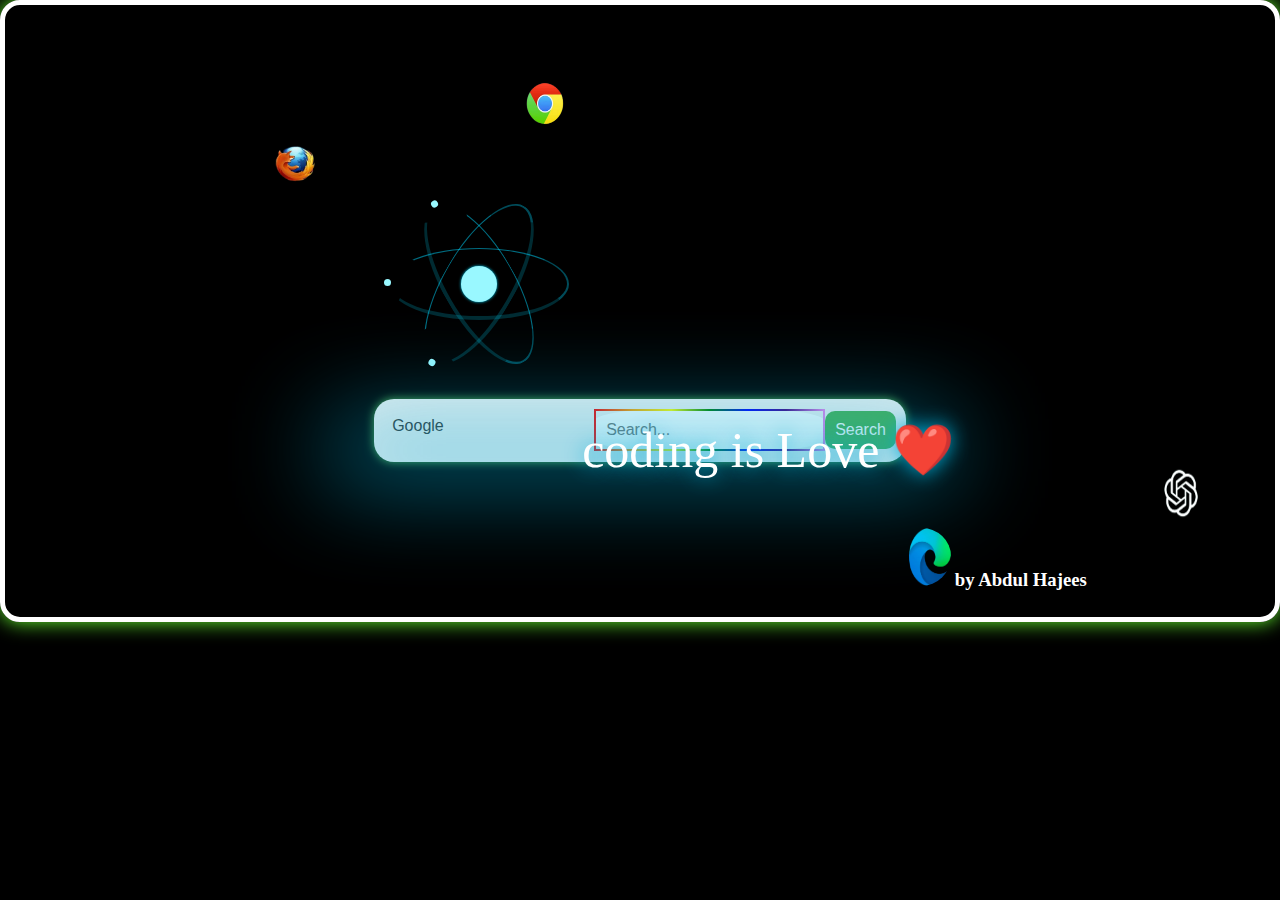
==== index.html @ 042e7854 "." ====
<!DOCTYPE html>
<html lang="en">
<head>
    <meta charset="UTF-8">
    <meta http-equiv="X-UA-Compatible" content="IE=edge">
    <meta name="viewport" content="width=device-width, initial-scale=1.0">
    <link rel="stylesheet" href="./SiGMA_SEARCH/style.css">
    <title>SiGMA Search</title>


<style>

    html {
      border: 5px solid #ffffff;
      border-radius: 20px;
      box-shadow: 0 0 20px #67ff2f;
      overflow: hidden; /* Prevents the border from adding extra width/height to the page */
    }
    
    /* Add a pulsing effect to the border */
    html:before {
      position:fixed;
      top: -10px;
      left: -10px;
      right: -10px;
      bottom: -10px;
      border-radius: 30px;
      border: 2px solid rgba(117, 254, 188, 0.8);
      animation: pulse 3s linear infinite;
    }

          /* Media query to adjust border size on smaller screens */
          @media screen and (max-width: 600px) {
        body {
          padding-top: 20%;
          border: 2px solid #ffffff;
          border-radius: 10px;
          box-shadow: 0 0 10px #67ff2f;
        }}
    
    @keyframes pulse {
      0% {
        transform: scale(0.9);
        opacity: 0.7;
      }
      
      50% {
        transform: scale(1.1);
        opacity: 0.3;
      }
      
      100% {
        transform: scale(0.9);
        opacity: 0.7;
      }
    }
  </style>

</head>
<body>

  <div>
    <div>
    <!--CHROME-->
    <div class="icon-1" style=" width:fit-content;margin-left:40%;padding-top:5%;">
        <img src="./SiGMA_SEARCH/chrome.png" alt="Chrome Logo" class="floating-chrome">
    </div>

    <!--FIREFOX-->
    <div class="icon-2"style="  width:fit-content;margin-left: 20%;">
        <img src="./SiGMA_SEARCH/firefox.png" alt="firefox Logo" class="floating-firefox">
    </div>

    <!--EDGE-->




<div style="display: flex;">
  <div class="spinning">
    <div class="atom">
      <div class="electron"></div>
      <div class="electron-alpha"></div>
      <div class="electron-omega"></div>
    </div>      
</div>
<div style="width:100%;color:aqua ;"><h1 style="padding-left:20%">coding is Love ❤️</h1></div>

</div>

  
<div>
    <div> 
        <center>
        <form id="search-form" action="" method="get" target="_blank" style="width:fit-content;margin-top:2%;display:inline-block">
            <div class="search-container">
              <select id="search-engine" name="engine">
              <div class="options">
                <option value="https://www.google.com/search" class="options">Google</option>
                <option value="https://www.bing.com/search" class="options">Bing</option>
                <option value="https://www.yahoo.com/search" class="options">Yahoo</option>
                <option value="https://duckduckgo.com/" class="options">DuckDuckGo</option>
                <option value="https://www.ask.com/web"class="options">Ask</option>
                <option value="https://www.youtube.com/results" class="options">YouTube</option>
                <option value="https://www.chatgpt.com/search" class="options">ChatGPT</option>
              </div>  
              </select>
              <input type="text" name="q" placeholder="Search...">
              <button type="submit">Search</button>
            </div>
          </form>
        </center>
        </div>


<div style="display:flex">
    <!--CHARGPT-->
    <div class="icon-3"style=" width:fit-content;margin-left:90%;">
        <img src="./SiGMA_SEARCH/chatgpt.png" alt="chatgpt Logo" class="floating-chatgpt">
    </div>
    </div>

    <div class="icon-3"style="width:fit-content;margin-left:70%; display:inline-block;">
    <img src="./SiGMA_SEARCH/edge.png" alt="edge Logo" class="floating-chatgpt">
    </div>
    <h3 style="color:white; display:inline-block; font-family:'Pacifico', cursive">by Abdul Hajees</h3>
    
  </div>
 

    </div>
    <script src="./SiGMA_SEARCH/script.js"></script>
</body> 
</html>
---- SiGMA_SEARCH/style.css ----
body{
    background-color: black;
}


/* ------------------floating icons (start)--------------*/
  .icon-1{
    z-index: 1;
  }
  .icon-2{
    z-index: 2;
  }
  .icon-3{
    z-index: 3;
  }
  .icon-4{
    z-index: 4;
  }

.floating-chrome {
    box-shadow: 0px 0px 10px 0px rgba(0, 0, 0, 0.75);
    animation: float 3s ease-in-out infinite;
    border-radius: 30px;
    padding-left: 20%;
    padding-top:10%;
    height: 50px;
    width: 50px;
  }
  @media (max-width: 767px) {
    .floating-chrome {
      max-width: 40px;
      max-height: 40px;
      padding-left:40%;
      padding-top:40%;
    }}

    


    .floating-firefox {
        box-shadow: 0px 0px 10px 0px rgba(0, 0, 0, 2);
        animation: float 4s ease-in-out infinite;
        border-radius: 30px;
        padding-left:4%;
        padding-top:15%;
        height: 60px;
        width: 60px;
      }
      @media (max-width: 767px) {
        .floating-firefox {
          max-width: 30px;
          max-height: 30px;
          padding-left:8%;
          padding-top:30%;
        }
  

  }

  .floating-chatgpt {
    box-shadow: 0px 0px 10px 0px rgba(0, 0, 1, 1);
    animation: float 4s ease-in-out infinite;
    border-radius: 50px;
    padding-left:30%;
    padding-top:3%;
    height: 60px;
    width: 60px;


  }
  @media (max-width: 767px) {
    .floating-chatgpt {
      max-width: 35px;
      max-height: 35px;
      padding-left: 50%;
    }


}
  



.floating-edge {
    box-shadow: 0px 0px 10px 0px rgba(0, 0, 0, 1);
    animation: float 4s ease-out infinite;
    border-radius: 50%;
    padding-left:50%;
    padding-top:0%;
    height: 1cm;
    width: 1cm;


  }
  @media (max-width: 767px) {
    .floating-edge {
      max-width: 30px;
      max-height: 30x;
      padding-left: 60%;
    }


}

/* ------------------floating icons (end)--------------*/




/* Default styles for the search form */
#search-form {
  display: flex;
  justify-content: center;
  margin-top: 2%;
}


#search-engine {
  font-size: 16px;
  border: none;
  margin-right: 10px;
}



button[type="submit"] {
  background-color: #4CAF50;
  color: white;
  border: none;
  padding: 10px;
  border-radius: 10px;
  cursor: pointer;
}

/* Media queries to adjust the layout for smaller screens */
@media screen and (max-width: 700px) {
  .search-container {
    flex-direction:column-reverse;
    text-align: left;
    font-size:2mm;
  }

  #search-engine {
    margin-bottom: 10px;
  }

  input[type="text"] {
    width: 100%;
    margin-bottom: 10px;
  }
}






/* Default styles for the search form */

.search-container {
  display: flex;
  align-items: center;
  background-color: #f1f1f1;
  padding: 10px;
  border-radius: 20px;
  box-shadow: 0 0 10px #4CAF50;
  transition: box-shadow 0.5s ease-in-out;
}

input[type="text"] {
  padding: 10px;
  font-size: 16px;
  border:2px solid ;
  border-image: linear-gradient(to right, red, orange, yellow, green, blue, indigo, violet) 1;
  animation: animateBorder 5s infinite;
  border-image-slice: 1;
  flex: 1;
  border-radius:30%;
}


@keyframes animateBorder {
  0% {
    border-image-source: linear-gradient(to right, red, orange, yellow, green, blue, indigo, violet);
  }
  50% {
    border-image-source: linear-gradient(to right, violet, indigo, blue, green, yellow, orange, red);
  }
  100% {
    border-image-source: linear-gradient(to right, red, orange, yellow, green, blue, indigo, violet);
  }
}


button[type="submit"] {
  background-color: #4CAF50;
  color: white;
  border: none;
  padding: 10px;
  border-radius: 10px;
  cursor: pointer;
}

/* Add the glowing effect on hover */
.search-container:hover {
  box-shadow: 0 0 20px #4CAF50;
}



/* Style the select element */
select {
  font-size: 1rem;
  padding: 0.5rem;
  background-color: #f7f7f7;
  border: none;
  border-radius: 0.25rem;
  box-shadow: none;
  -webkit-appearance: none;
  -moz-appearance: none;
  appearance: none;
}

/* Style the dropdown arrow */
select::after {
  content: "\25BC";
  font-size: 0.5rem;
  color: #666;
  pointer-events: none;
  position: absolute;
  right: 0.5rem;
  top: 50%;
  transform: translateY(-50%);
}

/* Style the dropdown when it's open */
select:focus {
  outline: none;
  box-shadow: 0 0 0 3px rgba(66, 153, 225, 0.5);
}

/* Style the options */
select option {
  background-color: #f7f7f7;
  color: #666;
}

/* Style the button */
button {
  font-size: 1rem;
  padding: 0.5rem;
  background-color: #d042f4;
  border: none;
  border-radius: 0.25rem;
  color: #fff;
  cursor: pointer;
}

/* Style the button on hover */
button:hover {
  background-color: #e85c35;
}






#search-engine {
  appearance: none;
  background: url('https://cdn4.iconfinder.com/data/icons/ionicons/512/icon-ios7-arrow-down-512.png') no-repeat;
  background-position: right 10px center;
  border:rgb(179, 209, 29);
  color: #383838;
  font-size: 16px;
  padding: 8px 24px 8px 8px;
  width: 200px;
  margin-bottom: 10px;
}

#search-engine option {
  background-color: #fff;
  color: #000000;
  font-size: 16px;
  padding: 8px;
}

#search-engine option:hover {
  background-color: #98f952;
}




  @keyframes float {
    0% {
      transform: translate(0, 0);
    }
    50% {
      transform: translate(0, -10px);
    }
    100% {
      transform: translate(0, 0);
    }
  }
  












  /* animated logo effect */
body{
  background-color: black;
}
:root {
  --atom-size: 180px;
  --atom-color-hex: #00d8ff;
  --atom-color-rgb: 0, 216, 255;
  --nucleus-size: calc(var(--atom-size) / 5);
  --electron-color-hex: #99f8ff;
  --electron-size : calc(var(--atom-size) / 25);
  --electron-orbit-size : calc(var(--atom-size) / 2.5);
  --electron-speed : 1.2s;
  --electron-speed-alpha : 1s;
  --electron-speed-omega : .8s;
}


@media (max-width: 767px) {
  .atom { --atom-size:80px;
  }}


*, *:before, *::after { box-sizing: border-box; }


/* Atom */
.atom {
  position: relative;
  width: var(--atom-size);
  height: var(--atom-size);
  animation: 8s atom infinite cubic-bezier(1, .25, 0, .75);
}
@keyframes atom {
  0% {    transform: rotate(0deg) scale(1); }
  12.5% { transform: rotate(-45deg) scale(.9); }
  25% {   transform: rotate(-90deg) scale(1); }
  37.5% { transform: rotate(-135deg) scale(.9); }
  50% {   transform: rotate(-180deg) scale(1); }
  62.5% { transform: rotate(-225deg) scale(.9); }
  75% {   transform: rotate(-270deg) scale(1); }
  87.5% { transform: rotate(-315deg) scale(.9); }
  100% {  transform: rotate(-360deg) scale(1); }
}

/* Nucleus */
.atom::before {
  content: '';
  display: block;
  position: absolute;
  top: 50%;
  left: 50%;
  width: var(--nucleus-size);
  height: var(--nucleus-size);
  margin-top: calc(var(--nucleus-size) / -2);
  margin-left: calc(var(--nucleus-size) / -2);
  background: var(--electron-color-hex); /* var(--atom-color-hex); */
  border-radius: 100%;
  box-shadow: 0 0 3px 0 var(--atom-color-hex);
  animation: 2s nucleus infinite cubic-bezier(.65, 0, .35, 1);
}
@keyframes nucleus {
  0% { transform: scale(1); }
  25% { transform: scale(.9); }
  50% { transform: scale(1); }
  75% { transform: scale(.85); }
  100% { transform: scale(1); }
}

/* Electron Orbit */
.atom > [class^="electron"] {
  border-top: solid rgba(var(--atom-color-rgb), .5) 1px;
  border-right: solid rgba(var(--atom-color-rgb), .35) 2px;
  border-bottom: solid rgba(var(--atom-color-rgb), .2) 4px;
  border-left: solid rgba(var(--atom-color-rgb), 0) 2px;
  border-radius: 100%;
  width: 100%;
  height: var(--electron-orbit-size);
  position: absolute;
  top: 50%;
  margin-top: calc(var(--electron-orbit-size) / -2);
  animation: var(--electron-speed) electron-orbit infinite linear;
}
.atom > .electron-alpha {
  transform: rotate(60deg);
  animation: var(--electron-speed-alpha) electron-orbit infinite linear;
}
.atom > .electron-omega {
  transform: rotate(-60deg);
  animation: var(--electron-speed-omega) electron-orbit infinite linear;
}
@keyframes electron-orbit {
  0% {
      border-top: solid rgba(var(--atom-color-rgb), .5) 1px;
      border-right: solid rgba(var(--atom-color-rgb), .35) 2px;
      border-bottom: solid rgba(var(--atom-color-rgb), .2) 4px;
      border-left: solid rgba(var(--atom-color-rgb), 0) 2px;
  }
  25% {
      border-top: solid rgba(var(--atom-color-rgb), .35) 1px;
      border-right: solid rgba(var(--atom-color-rgb), .2) 2px;
      border-bottom: solid rgba(var(--atom-color-rgb), 0) 4px;
      border-left: solid rgba(var(--atom-color-rgb), .5) 2px;
  }
  50% {
      border-top: solid rgba(var(--atom-color-rgb), .2) 1px;
      border-right: solid rgba(var(--atom-color-rgb), 0) 2px;
      border-bottom: solid rgba(var(--atom-color-rgb), .5) 4px;
      border-left: solid rgba(var(--atom-color-rgb), .35) 2px;
  }
  75% {
      border-top: solid rgba(var(--atom-color-rgb), 0) 1px;
      border-right: solid rgba(var(--atom-color-rgb), .5) 2px;
      border-bottom: solid rgba(var(--atom-color-rgb), .35) 4px;
      border-left: solid rgba(var(--atom-color-rgb), .2) 2px;
  }
  100% {
      border-top: solid rgba(var(--atom-color-rgb), .5) 1px;
      border-right: solid rgba(var(--atom-color-rgb), .35) 2px;
      border-bottom: solid rgba(var(--atom-color-rgb), .2) 4px;
      border-left: solid rgba(var(--atom-color-rgb), 0) 2px;
  }
}

/* Electron Unit */
.atom [class^="electron"]::after {
  content: '';
  display: block;
  width: var(--electron-size);
  height: var(--electron-size);
  background: var(--electron-color-hex);
  border-radius: 50%;
  margin-top: calc(var(--electron-size) / -2);
  position: absolute;
  top: 50%;
  left: calc(var(--electron-size) / -1);
  transform: scale(1);
  animation: calc(var(--electron-speed) * 2) electron infinite ease-in-out;
}
.atom .electron-alpha::after { animation: calc(var(--electron-speed-alpha) * 2) electron infinite ease-in-out; }
.atom .electron-omega::after { animation: calc(var(--electron-speed-omega) * 2) electron infinite ease-in-out; }
@keyframes electron {
  0% {
      left: calc(var(--electron-size) / -1);
      transform: scale(1);
  }
  12.5% {
      top: 100%;
      transform: scale(1.5);
  }
  25% {
      left: 100%;
      transform: scale(1);
  }
  37.5% {
      top: 0%;
      transform: scale(.25);
  }
  50% {
      left: calc(var(--electron-size) / -1);
      transform: scale(1);
  }
  62.5% {
      top: 100%;
      transform: scale(1.5);
  }
  75% {
      left: 100%;
      transform: scale(1);
  }
  87.5% {
      top: 0%;
      transform: scale(.25);
  }
  100% {
      left: calc(var(--electron-size) / -1);
      transform: scale(1);
  }
}

/* Shadow */
main { position: relative; }
main::after {
  content: '';
  display: block;
  position: absolute;
  top: 115%;
  left: 0;
  width: var(--atom-size);
  height: var(--nucleus-size);
  background-image: radial-gradient(closest-side, rgba(0, 0, 0, .5), rgba(0, 0, 0, 0));
  border-radius: 100%;
  transform: scale(1, .8);
  animation: 8s shadow infinite cubic-bezier(1, .25, 0, .75);
}
@keyframes shadow {
  0% {    transform: scale(1, .8) translateY(0); }
  12.5% { transform: scale(.7, .7) translateY(-20px); }
  25% {   transform: scale(1, .8) translateY(0); }
  37.5% { transform: scale(.7, .7) translateY(-20px); }
  50% {   transform: scale(1, .8) translateY(0); }
  62.5% { transform: scale(.7, .7) translateY(-20px); }
  75% {   transform: scale(1, .8) translateY(0); }
  87.5% { transform: scale(.7, .7) translateY(-20px); }
  100% {  transform: scale(1, .8) translateY(0); }
}

.floating-icon svg {
  fill: var(--text-active);
}




.spinning{
  padding-left:30%;
  width: fit-content;
}


@import url('https://fonts.googleapis.com/css?family=Pacifico');


@keyframes blinkH1 {
    0%   {
        color: #fff;
    	text-shadow: 0px 0px 20px #00aad4;
    }
    19%   {
        color: #000000;
    	text-shadow: 0px 0px 20px #00aad4;
    }
    20% {
      	color: #9E9E9E;
    	text-shadow: none;  
    }
    21% {
      	color: #fff;
    	text-shadow: 0px 0px 20px #00aad4;  
    }
    60% {
      	color: #000;
    	text-shadow: 0px 0px 20px #00aad4;  
    }
    61% {
      	color: #9E9E9E;
    	text-shadow: none;  
    }
    62% {
      	color: #fff;
    	text-shadow: 0px 0px 20px #00aad4;  
    }
    63% {
      	color: #9E9E9E;
    	text-shadow: none;  
    }
    64% {
      	color: #29d123;
    	text-shadow: 0px 0px 20px #00aad4;  
    }
    100% {
      	color: #fff;
    	text-shadow: 0px 0px 20px #00aad4;  
    }
}

@keyframes blinkH1After {
    0%   {
        color: #ffffff;
    }
    19%   {
        color: #00aad4;
    }
    20% {
      	color: transparent; 
    }
    21% {
      	color: #00aad4;  
    }
    60% {
      	color: #c900d4;  
    }
    61% {
      	color: transparent; 
    }
    62% {
      	color: #00aad4;  
    }
    63% {
      	color: transparent; 
    }
    64% {
      	color: #00aad4;  
    }
    100% {
      	color: #ccff00;  
    }
}

@keyframes blinkH1Before {
    0%   {
        background: #00aad4;
    }
    19%   {
        background: #00aad4;
    }
    20% {
      	background: transparent; 
    }
    21% {
      	background: #00aad4;  
    }
    60% {
      	background: #00aad4;  
    }
    61% {
      	background: transparent; 
    }
    62% {
      	background: #00aad4;  
    }
    63% {
      	background: transparent; 
    }
    64% {
      	background: #00aad4;  
    }
    100% {
      	background: #00aad4;  
    }
}

h1{
	font-family: 'Pacifico', cursive;
	font-weight: 100;
	margin: 0px;
	position: absolute;
    top: 50%;
    left: 50%;
    transform: translate(-50% ,-50%);
    color: #fff;
    font-size: 50px;
    text-shadow: 0px 0px 20px #00aad4;
    -webkit-animation: blinkH1 5s  infinite;
    animation: blinkH1 5s  infinite;
}


@media only screen and (max-width: 600px) {
  h1 {
    font-size:0mm; /* smaller font size for screens smaller than 600px */
    padding-bottom: 7%;
    width:0%;
  }
}




h1:after{
	content: attr(data-text);
	position: absolute;
	top: 0;
	left: 0;
	color: #00aad4;
    z-index: -1;
    filter: blur(15px);
    -webkit-animation: blinkH1After 5s  infinite;
    animation: blinkH1After 5s  infinite;
}

h1:before{
	content: "";
	position: absolute;
	top: 0;
	left: 0;
	width: 100%;
	height: 100%;
	background: #00aad4;
	z-index: -2;
	opacity: 0.7;
    filter: blur(50px);
    -webkit-animation: blinkH1Before 5s  infinite;
    animation: blinkH1Before 5s  infinite;
}

h1.txt-by{
	z-index: 2;
	font-size: 30px;
	top: calc(50% - 55px);
}

h1.txt-ne{
	top: calc(50% + 5px);
	text-align: center;
    line-height: 1;
    margin-top: 15px;
}

a:hover h1{
	-webkit-animation: blinkH1 0.5s  ease-in-out;
    animation: blinkH1 0.5s  ease-in-out;
}
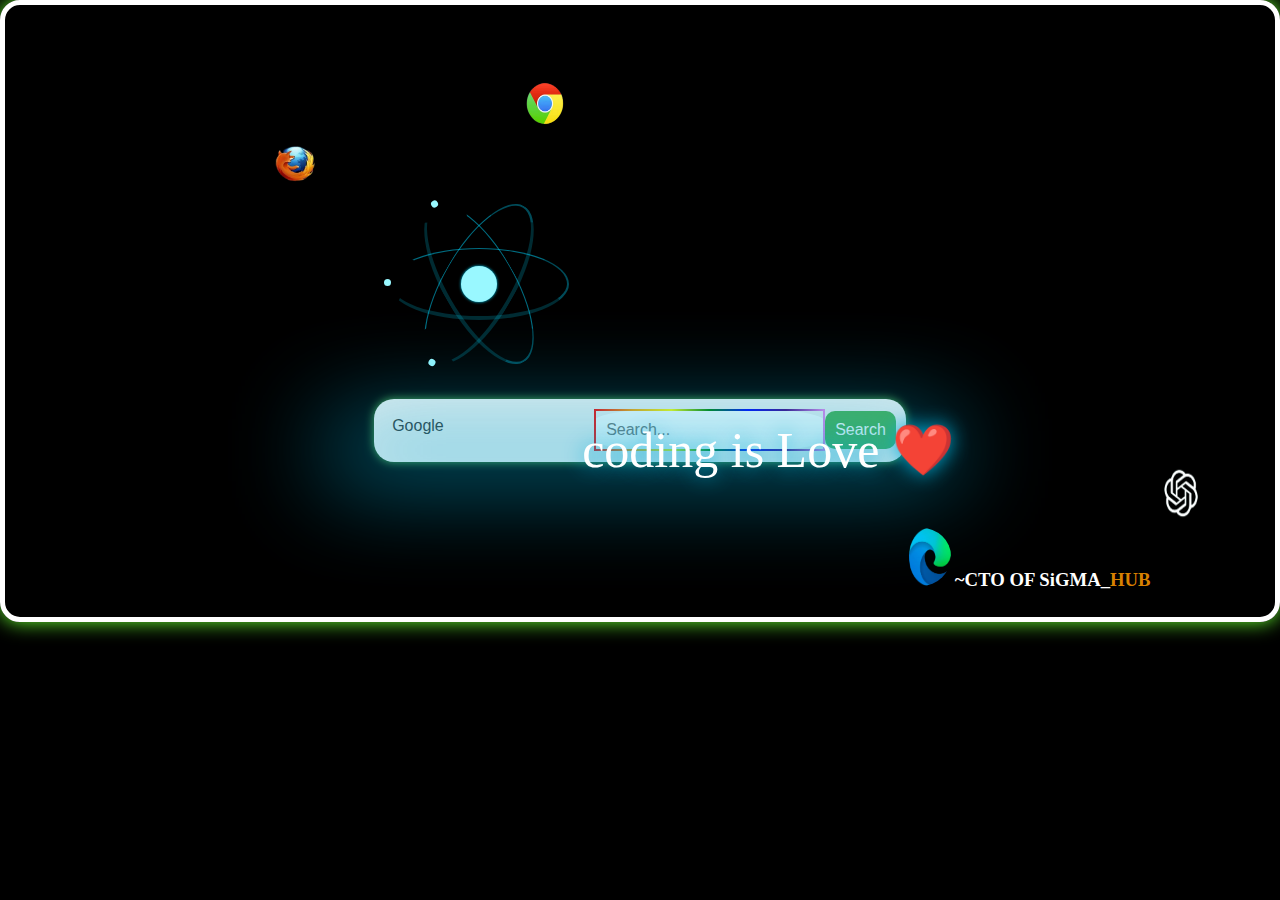
==== commit 437cf048: "name updated" ====
--- a/index.html
+++ b/index.html
@@ -32,7 +32,7 @@
           /* Media query to adjust border size on smaller screens */
           @media screen and (max-width: 600px) {
         body {
-          padding-top: 20%;
+          padding-top: 40%;
           border: 2px solid #ffffff;
           border-radius: 10px;
           box-shadow: 0 0 10px #67ff2f;
@@ -123,7 +123,7 @@
     <div class="icon-3"style="width:fit-content;margin-left:70%; display:inline-block;">
     <img src="./SiGMA_SEARCH/edge.png" alt="edge Logo" class="floating-chatgpt">
     </div>
-    <h3 style="color:white; display:inline-block; font-family:'Pacifico', cursive">by Abdul Hajees</h3>
+    <h3 style="color:white; display:inline-block; font-family:'Pacifico', cursive">~CTO OF SiGMA_<span style="color:rgba(255, 153, 0, 0.856)">HUB</span></h3>
     
   </div>
  
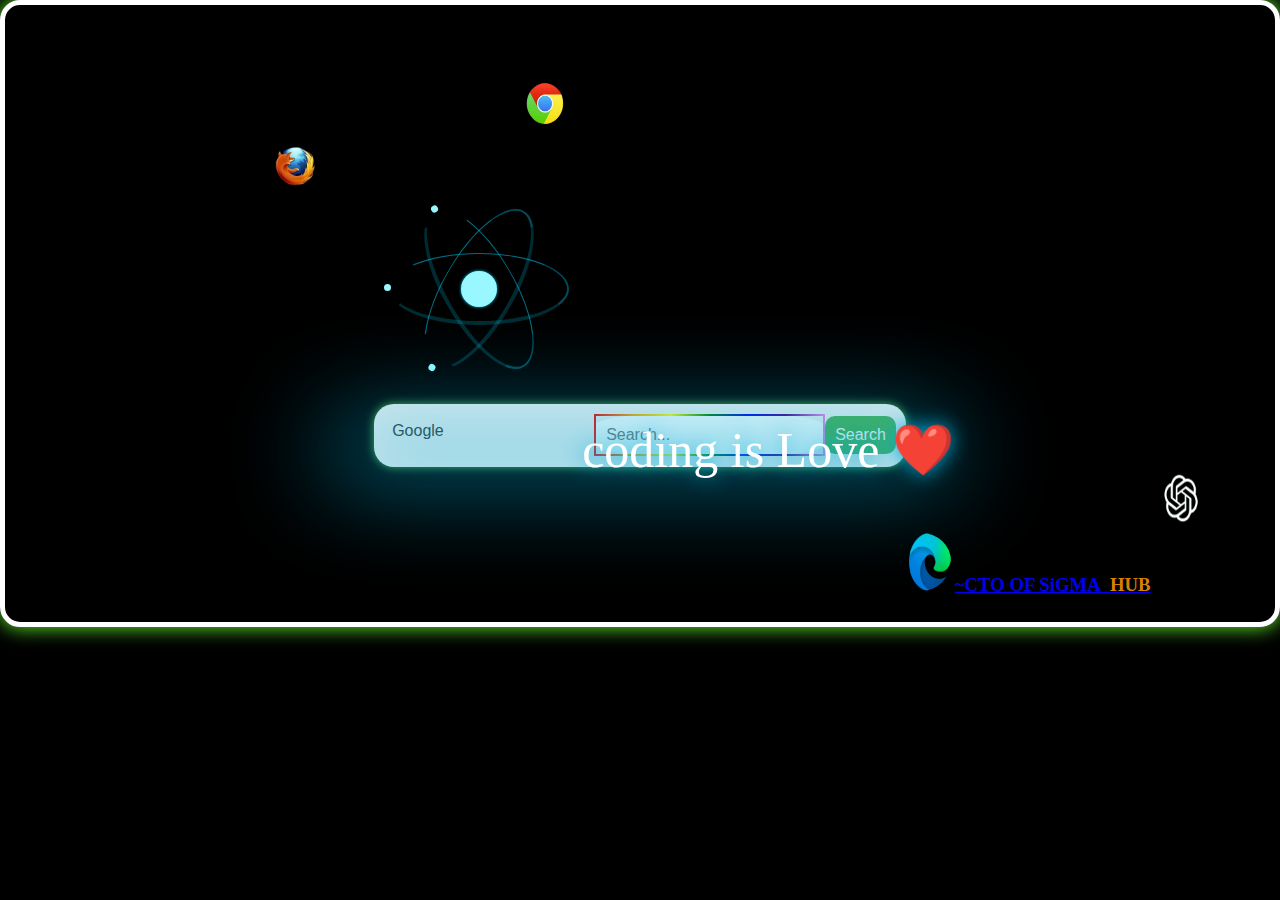
==== commit d9b4f5e2: "Update index.html" ====
--- a/index.html
+++ b/index.html
@@ -123,7 +123,7 @@
     <div class="icon-3"style="width:fit-content;margin-left:70%; display:inline-block;">
     <img src="./SiGMA_SEARCH/edge.png" alt="edge Logo" class="floating-chatgpt">
     </div>
-    <h3 style="color:white; display:inline-block; font-family:'Pacifico', cursive">~CTO OF SiGMA_<span style="color:rgba(255, 153, 0, 0.856)">HUB</span></h3>
+    <h3 style="color:white; display:inline-block; font-family:'Pacifico', cursive"><a href ="https://cto-sigmahub.vercel.app">~CTO OF SiGMA_<span style="color:rgba(255, 153, 0, 0.856)">HUB</span></a></h3>
     
   </div>
  
--- a/SiGMA_SEARCH/style.css
+++ b/SiGMA_SEARCH/style.css
@@ -20,7 +20,7 @@
 .floating-chrome {
     box-shadow: 0px 0px 10px 0px rgba(0, 0, 0, 0.75);
     animation: float 3s ease-in-out infinite;
-    border-radius: 30px;
+    border-radius: 50px;
     padding-left: 20%;
     padding-top:10%;
     height: 50px;
@@ -40,10 +40,10 @@
     .floating-firefox {
         box-shadow: 0px 0px 10px 0px rgba(0, 0, 0, 2);
         animation: float 4s ease-in-out infinite;
-        border-radius: 30px;
+        border-radius: 50px;
         padding-left:4%;
         padding-top:15%;
-        height: 60px;
+        height: 65px;
         width: 60px;
       }
       @media (max-width: 767px) {
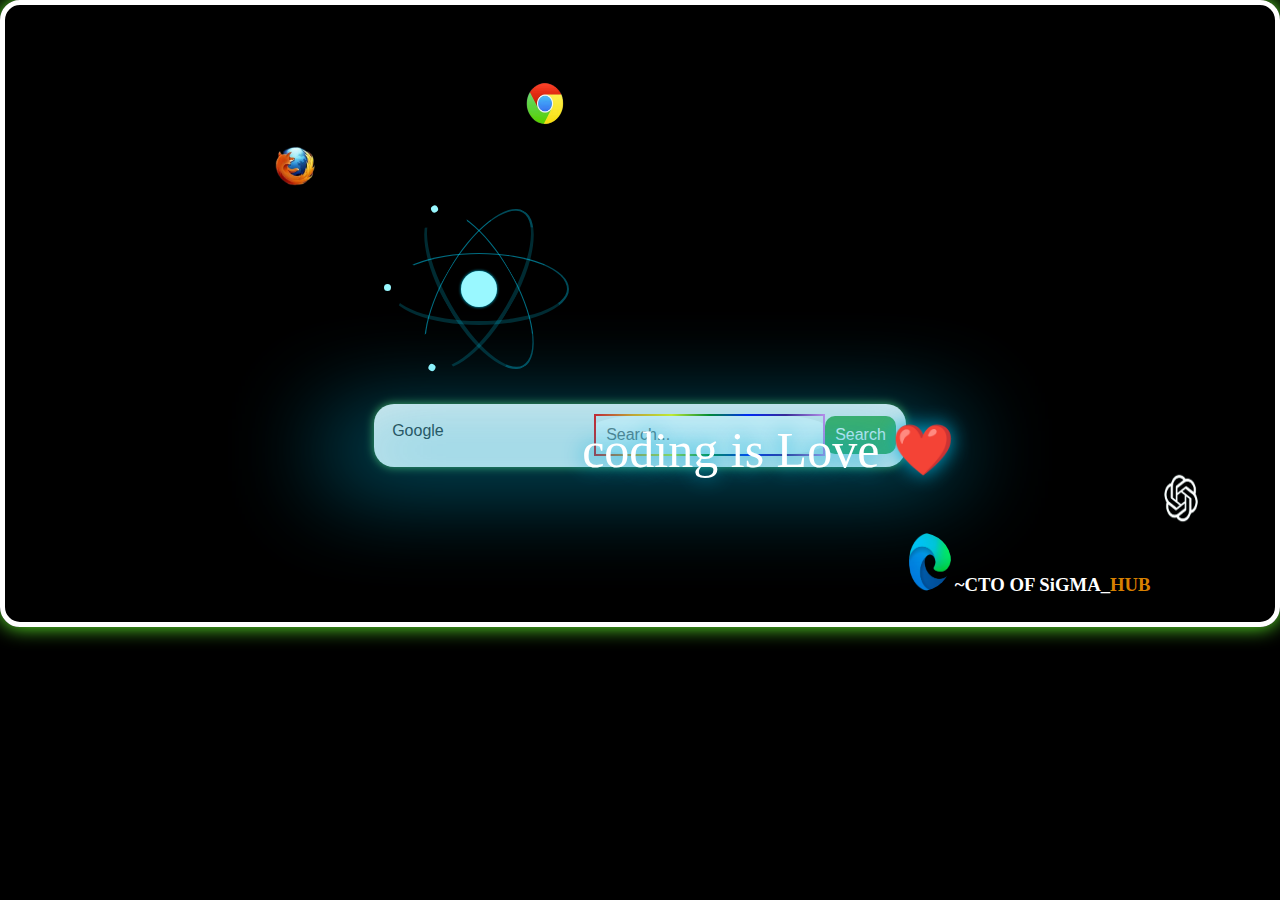
==== commit f1906303: "." ====
--- a/index.html
+++ b/index.html
@@ -123,7 +123,7 @@
     <div class="icon-3"style="width:fit-content;margin-left:70%; display:inline-block;">
     <img src="./SiGMA_SEARCH/edge.png" alt="edge Logo" class="floating-chatgpt">
     </div>
-    <h3 style="color:white; display:inline-block; font-family:'Pacifico', cursive"><a href ="https://cto-sigmahub.vercel.app">~CTO OF SiGMA_<span style="color:rgba(255, 153, 0, 0.856)">HUB</span></a></h3>
+    <h3 style="color:white; display:inline-block; font-family:'Pacifico', cursive"><a href ="https://cto-sigmahub.vercel.app" style="text-decoration: none;color: #ffffff;">~CTO OF SiGMA_<span style="color:rgba(255, 153, 0, 0.856)">HUB</span></a></h3>
     
   </div>
  
